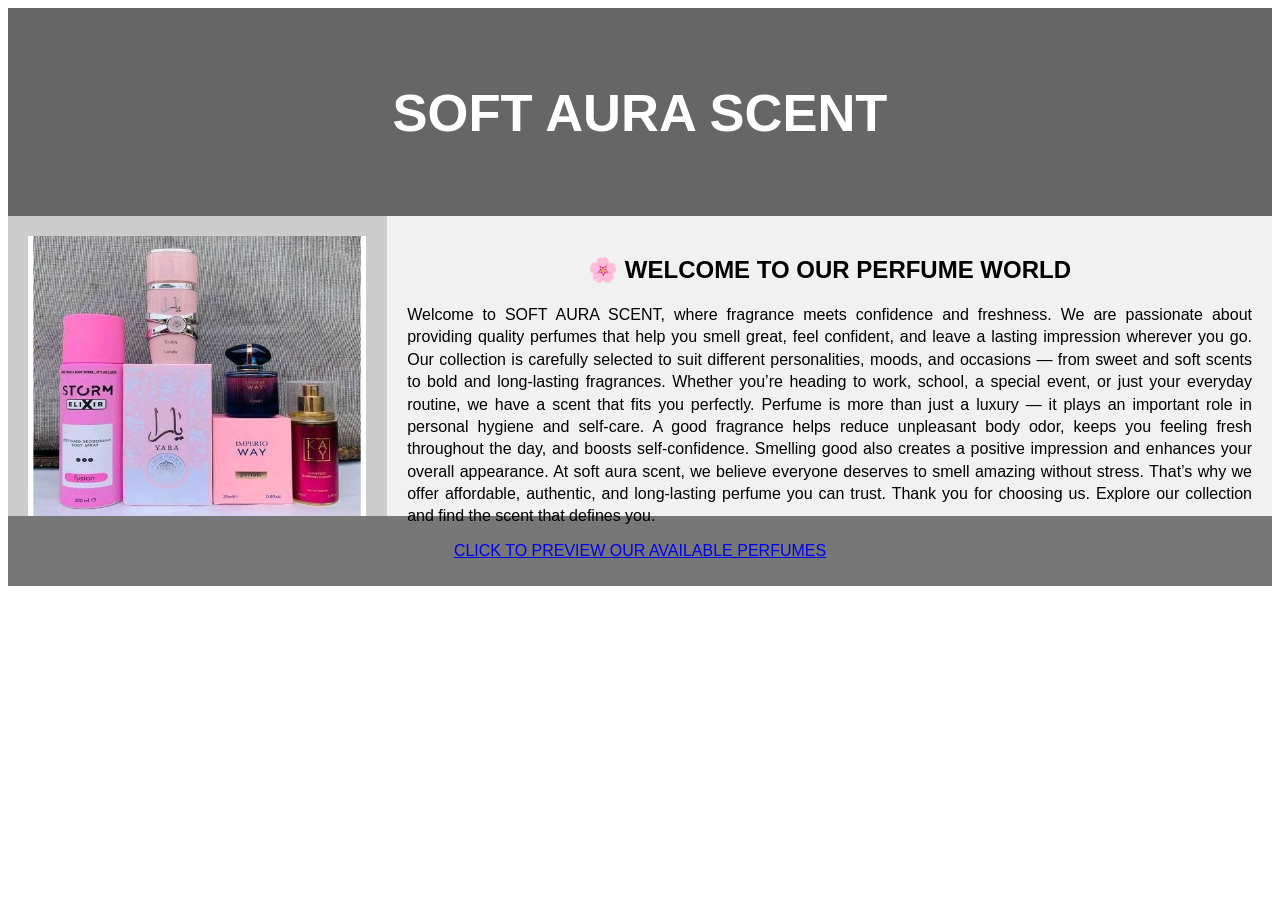
==== index.html @ 000b82ec "Add files via upload" ====
<HTML>
    <head>
        <title>soft aura scent</title>
        <meta charset="utf-8">
        <meta name="viewport" content="width=device-width, initial-scale=1.0">
        <link rel="stylesheet" href="STYLE.CSS">
    </head>
    <body>
        <!-- <h2>CSS Layout Float</h2>
<p>In this example, we have created a header, two columns/boxes and a footer. On smaller screens, the columns will stack on top of each other.</p>
<p>Resize the browser window to see the responsive effect (you will learn more about this in our next chapter - HTML Responsive.)</p> -->

<header>
  <h2>SOFT AURA SCENT</h2>
</header>

<section>
  <nav>
<img id="pix" src="perfume photoes.jpg" alt="">
  </nav>
  
  <article>
    <h2 style="text-align: center;">🌸 WELCOME TO OUR PERFUME WORLD</h2>
    <p style="text-align: justify; line-height: 1.4;">Welcome to SOFT AURA SCENT, where fragrance meets confidence and freshness. 
      We are passionate about providing quality perfumes that help you smell great, feel confident, and leave a lasting impression wherever you go. 
      Our collection is carefully selected to suit different personalities, moods, and occasions — from sweet and soft scents to bold and long-lasting fragrances. 
      Whether you’re heading to work, school, a special event, or just your everyday routine, we have a scent that fits you perfectly. 
      Perfume is more than just a luxury — it plays an important role in personal hygiene and self-care. A good fragrance helps reduce unpleasant body odor, keeps you feeling fresh throughout the day, and boosts self-confidence.
       Smelling good also creates a positive impression and enhances your overall appearance. At soft aura scent, we believe everyone deserves to smell amazing without stress. 
       That’s why we offer affordable, authentic, and long-lasting perfume you can trust.
       Thank you for choosing us. Explore our collection and find the scent that defines you.
       </p>
    
  </article>
</section>

<footer>
  <p> <a href="STROM.html" target="_blank">CLICK TO PREVIEW OUR AVAILABLE PERFUMES</a></p>
</footer>

    </body>
</HTML>
---- STYLE.CSS ----
* {
  box-sizing: border-box;
}

body {
  font-family: Arial, Helvetica, sans-serif;
}

/* Style the header */
header {
  background-color: #666;
  padding: 30px;
  text-align: center;
  font-size: 35px;
  color: white;
}

/* Create two columns/boxes that floats next to each other */
nav {
  float: left;
  width: 30%;
  height: 300px; /* only for demonstration, should be removed */
  background: #ccc;
  padding: 20px;
}

/* Style the list inside the menu */
/* nav ul {
  list-style-type: none;
  padding: 0;
} */

#pix {
  width: 338px;
  height: 280px;
  /* padding-bottom: 50px; */
}
article {
  float: left;
  padding: 20px;
  width: 70%;
  background-color: #f1f1f1;
  height: 300px; /* only for demonstration, should be removed */
}

/* Clear floats after the columns */
section::after {
  content: "";
  display: table;
  clear: both;
}

/* Style the footer */
footer {
  background-color: #777;
  padding: 10px;
  text-align: center;
  color: white;
}

/* Responsive layout - makes the two columns/boxes stack on top of each other instead of next to each other, on small screens */
@media (max-width: 600px) {
  nav, article {
    width: 100%;
    height: auto;
  }
}
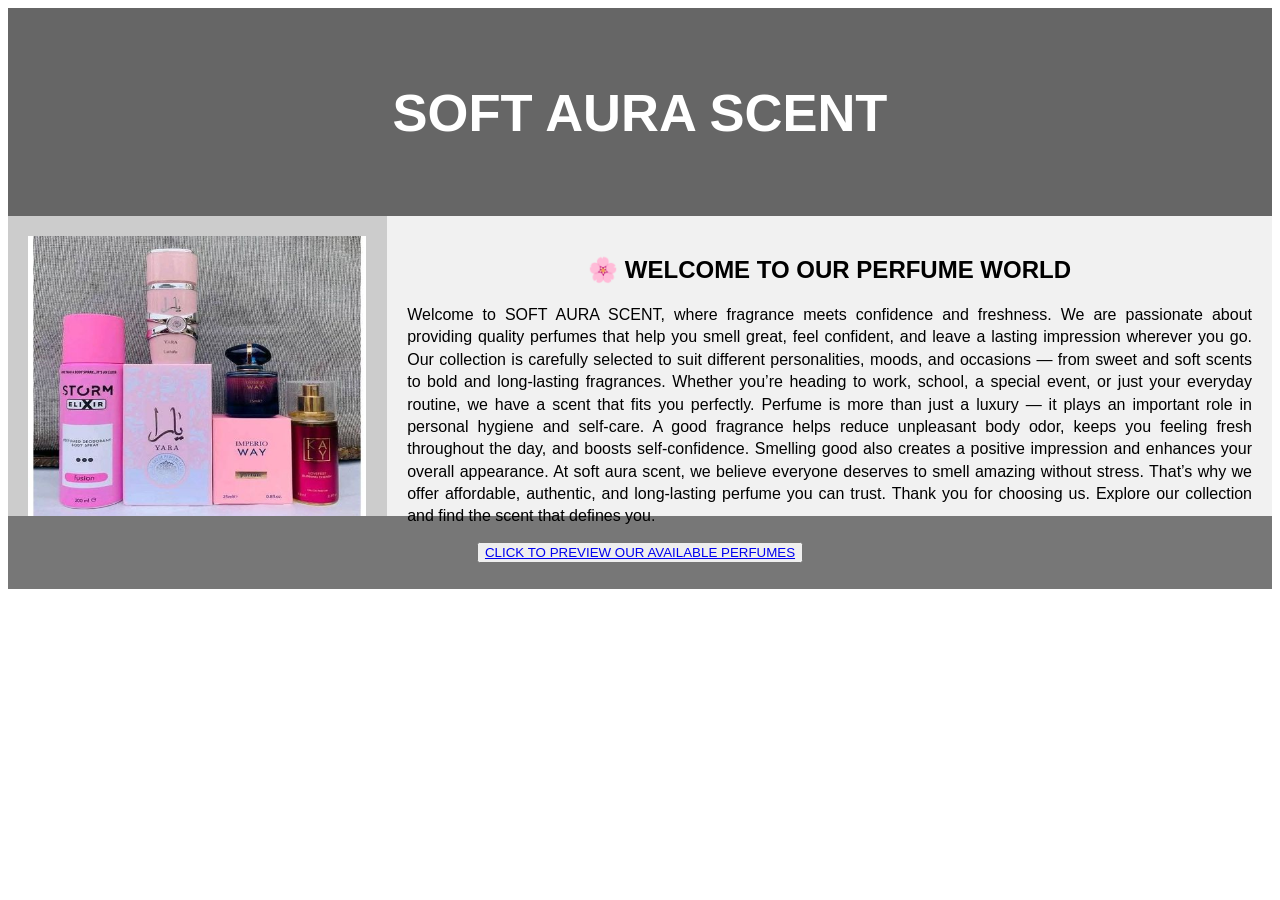
==== commit 30886a02: "Add files via upload" ====
--- a/index.html
+++ b/index.html
@@ -35,7 +35,8 @@
 </section>
 
 <footer>
-  <p> <a href="STROM.html" target="_blank">CLICK TO PREVIEW OUR AVAILABLE PERFUMES</a></p>
+  <p style=" color: #007bff; text-decoration: none; font-weight: 600; transform:0.3s; "> 
+   <button class="btn"> <a href="STROM.html" target="_blank">CLICK TO PREVIEW OUR AVAILABLE PERFUMES</a></button></p>
 </footer>
 
     </body>
--- a/STYLE.CSS
+++ b/STYLE.CSS
@@ -66,4 +66,10 @@
     height: auto;
   }
 }
+/* #input [type= "checkbox"] {
+  appearance: none;
+  width: 25px;
+  height: 25px;
+  border: 2px solid #555;
+} */
 
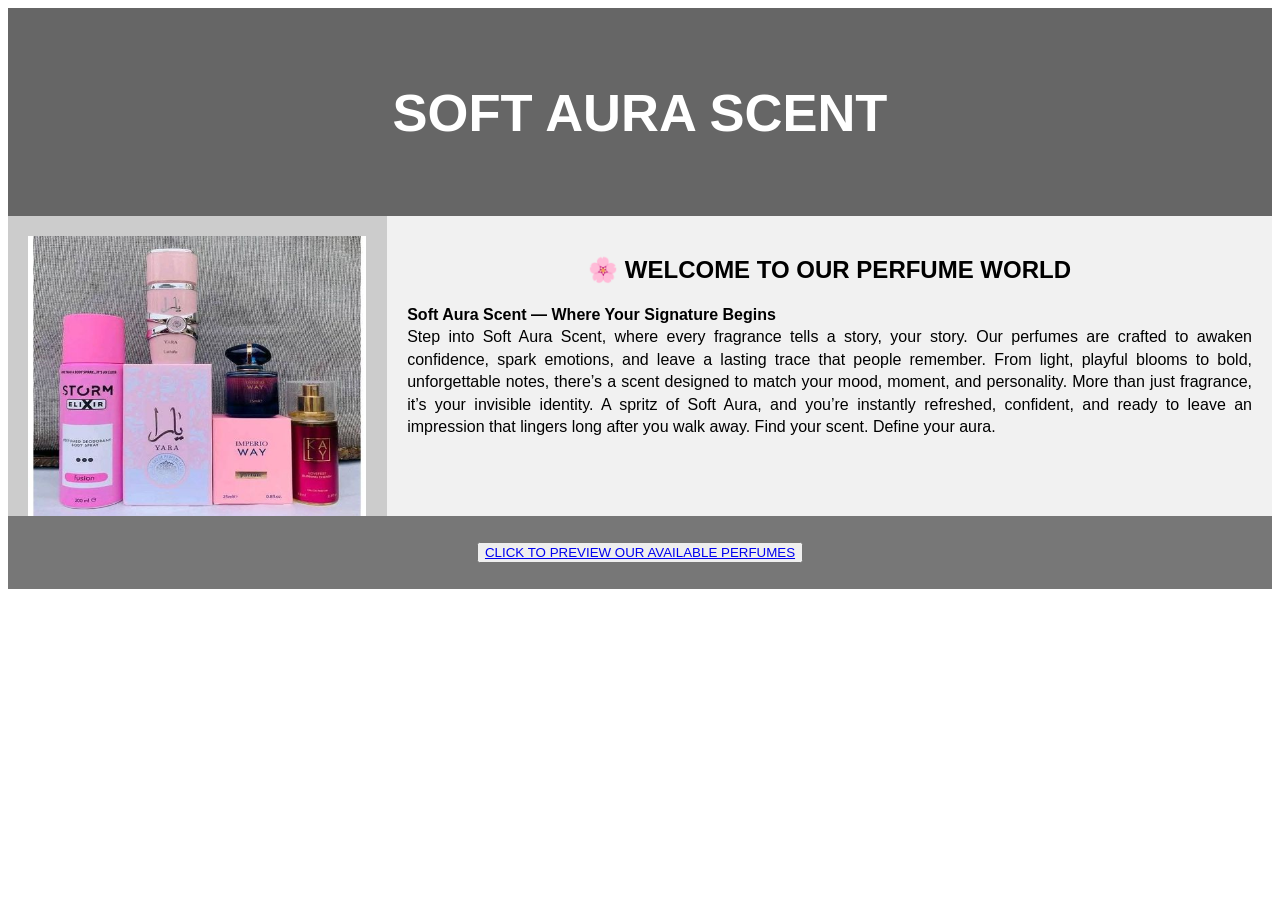
==== commit 29c4154d: "Add files via upload" ====
--- a/index.html
+++ b/index.html
@@ -21,21 +21,20 @@
   
   <article>
     <h2 style="text-align: center;">🌸 WELCOME TO OUR PERFUME WORLD</h2>
-    <p style="text-align: justify; line-height: 1.4;">Welcome to SOFT AURA SCENT, where fragrance meets confidence and freshness. 
-      We are passionate about providing quality perfumes that help you smell great, feel confident, and leave a lasting impression wherever you go. 
-      Our collection is carefully selected to suit different personalities, moods, and occasions — from sweet and soft scents to bold and long-lasting fragrances. 
-      Whether you’re heading to work, school, a special event, or just your everyday routine, we have a scent that fits you perfectly. 
-      Perfume is more than just a luxury — it plays an important role in personal hygiene and self-care. A good fragrance helps reduce unpleasant body odor, keeps you feeling fresh throughout the day, and boosts self-confidence.
-       Smelling good also creates a positive impression and enhances your overall appearance. At soft aura scent, we believe everyone deserves to smell amazing without stress. 
-       That’s why we offer affordable, authentic, and long-lasting perfume you can trust.
-       Thank you for choosing us. Explore our collection and find the scent that defines you.
+    <p style="text-align: justify; line-height: 1.4;">
+      <b>Soft Aura Scent — Where Your Signature Begins</b> 
+     <br> Step into Soft Aura Scent, where every fragrance tells a story, your story. 
+      Our perfumes are crafted to awaken confidence, spark emotions, and leave a lasting trace that people remember. 
+      From light, playful blooms to bold, unforgettable notes, there’s a scent designed to match your mood, moment, 
+      and personality. More than just fragrance, it’s your invisible identity. A spritz of Soft Aura, and you’re instantly refreshed, 
+      confident, and ready to leave an impression that lingers long after you walk away. Find your scent. Define your aura.
        </p>
     
   </article>
 </section>
 
 <footer>
-  <p style=" color: #007bff; text-decoration: none; font-weight: 600; transform:0.3s; "> 
+  <p style=" color: #007bf, text-decoration: none; font-weight: 600; transform:0.3s; "> 
    <button class="btn"> <a href="STROM.html" target="_blank">CLICK TO PREVIEW OUR AVAILABLE PERFUMES</a></button></p>
 </footer>
 
